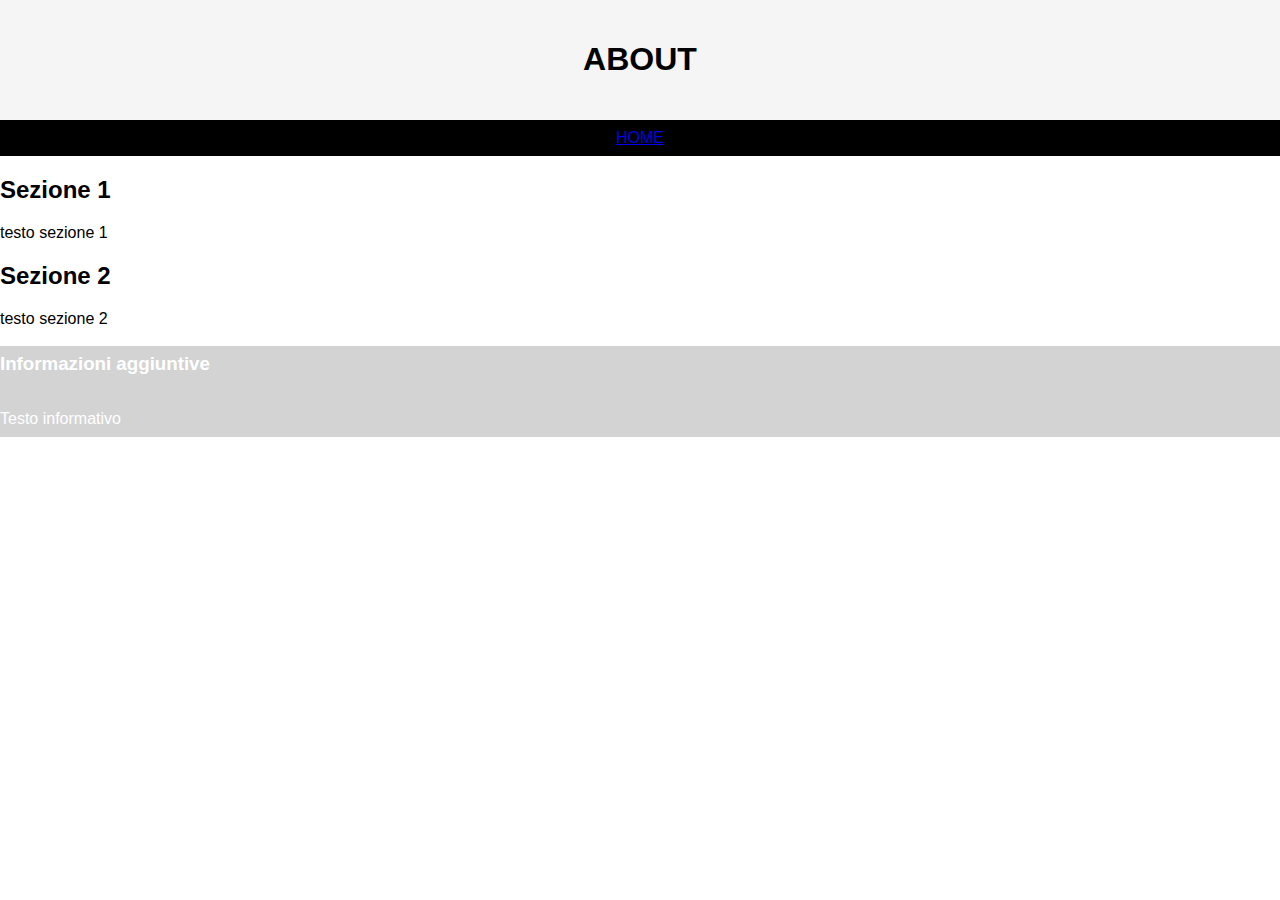
==== pages/about.html @ 906e9a05 "prima versione" ====
<!DOCTYPE html>
<html>
<head>
    <meta charset="UTF-8">
    <meta name="author" content="Lorenzo Sarti">
    <meta name="description" content="...">

    <title> ABOUT </title>

    <link href="../css/main.css" rel="stylesheet"/> <!-- foglio di stile -->
</head>

<body>
<header>
    <h1> ABOUT </h1>
</header>

<div id="maindiv">

    <div class="box" > <a href="../index.html">HOME</a></div> <!-- a= collegamento ipertestuale -->

</div>

<p id="demo"></p>

<h2> Sezione 1 </h2>
<p> testo sezione 1</p>

<h2> Sezione 2 </h2>
<p> testo sezione 2</p>

<div id="divinfo" class="box">
    <h3> Informazioni aggiuntive </h3>
    <p> Testo informativo </p>
</div>

<script>
    function myFunction() {
        document.getElementById("demo").innerHTML = "Complimenti!" ; <!-- cast? es home-->
    }
</script>

</body>
</html>
---- css/main.css ----
body {
    font-family: Arial, sans-serif; /* se non c'è il primo usa il secondo */
    padding: 0;
    margin: 0; /* spazio vuoto */
}
header {
    background-color: #f5f5f5;
    padding: 20px; /* spazio intorno */
    text-align: center;
}

h1 {
    text-align: center;
}

nav {
    background-color: #333;
    color: white;
}

nav ul {
    margin: 0;
    padding: 0;
    align-items: center;
}

nav li {
    display: inline-block;
    padding: 20px;

}

#divtittle {
    background-color: lightgray;
    line-height: 450%;
    color: black;
    /* perchè è più alto */
}

/* se volessi una riga vuota? */

.box {
    text-align: center; /* orizzontale */
    line-height: 225%; /* verticale */
    color: white;
    width: 100%;
    height: 35%;
}

#maindiv {
    display: flex;
    background-color: black;
}

#divinfo { /* piè di pagina?? */
    background-color: lightgray;
    text-align: left;
}
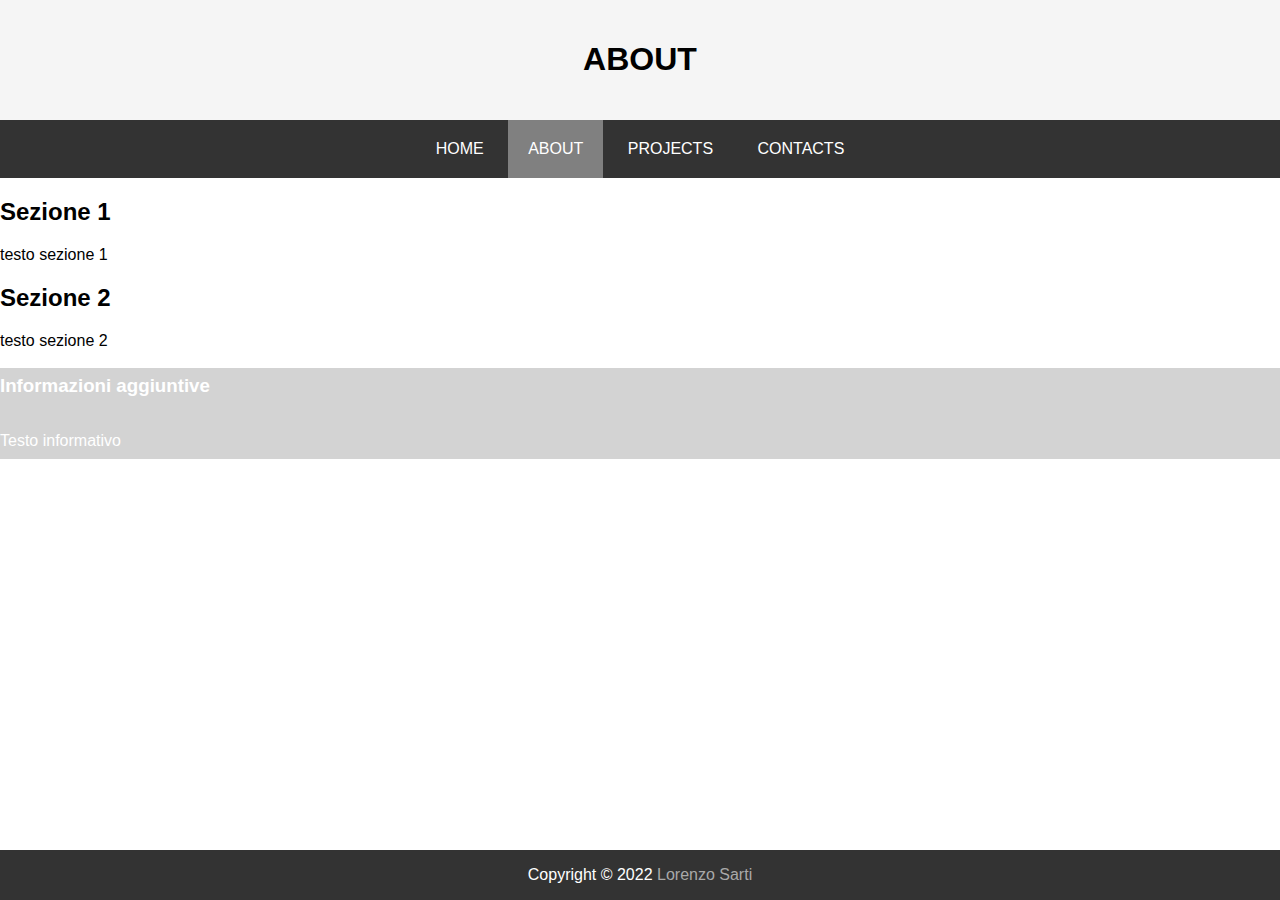
==== commit b19652f5: "secondo aggiornamento" ====
--- a/pages/about.html
+++ b/pages/about.html
@@ -15,11 +15,14 @@
     <h1> ABOUT </h1>
 </header>
 
-<div id="maindiv">
-
-    <div class="box" > <a href="../index.html">HOME</a></div> <!-- a= collegamento ipertestuale -->
-
-</div>
+<nav>
+    <ul>
+        <li><a href="../index.html">HOME</a></li>
+        <li class="selected"><a href="about.html">ABOUT</a></li>
+        <li><a href="projects.html">PROJECTS</a></li>
+        <li><a href="contacts.html">CONTACTS</a></li>
+    </ul>
+</nav>
 
 <p id="demo"></p>
 
@@ -40,5 +43,11 @@
     }
 </script>
 
+<footer>
+    <p>
+        Copyright © 2022 <a href="https://github.com/LorenzoSarti22" target="_blank">Lorenzo Sarti</a>
+    </p>
+</footer>
+
 </body>
 </html>--- a/css/main.css
+++ b/css/main.css
@@ -21,13 +21,54 @@
 nav ul {
     margin: 0;
     padding: 0;
-    align-items: center;
+    text-align: center;
 }
 
 nav li {
     display: inline-block;
     padding: 20px;
+}
 
+nav li:hover {
+    background-color: grey;
+}
+
+nav a {
+    color: white;
+    text-decoration: none;
+}
+
+.selected {
+    background-color: grey;
+}
+
+
+.container-box {
+    display: flex;
+    padding: 50px;
+}
+
+.text-box {
+    margin-right: 50px;
+}
+
+.img-box img {
+    width: 500px;
+}
+
+footer {
+    background-color: #333;
+    color: #fff;
+    height: 50px;
+    position: fixed;
+    bottom: 0; /*distanza dal fondo*/
+    width: 100%;
+    text-align: center;
+    margin-top: 50px;
+}
+footer a {
+    text-decoration: none;
+    color: darkgray;
 }
 
 #divtittle {
@@ -47,6 +88,7 @@
     height: 35%;
 }
 
+
 #maindiv {
     display: flex;
     background-color: black;
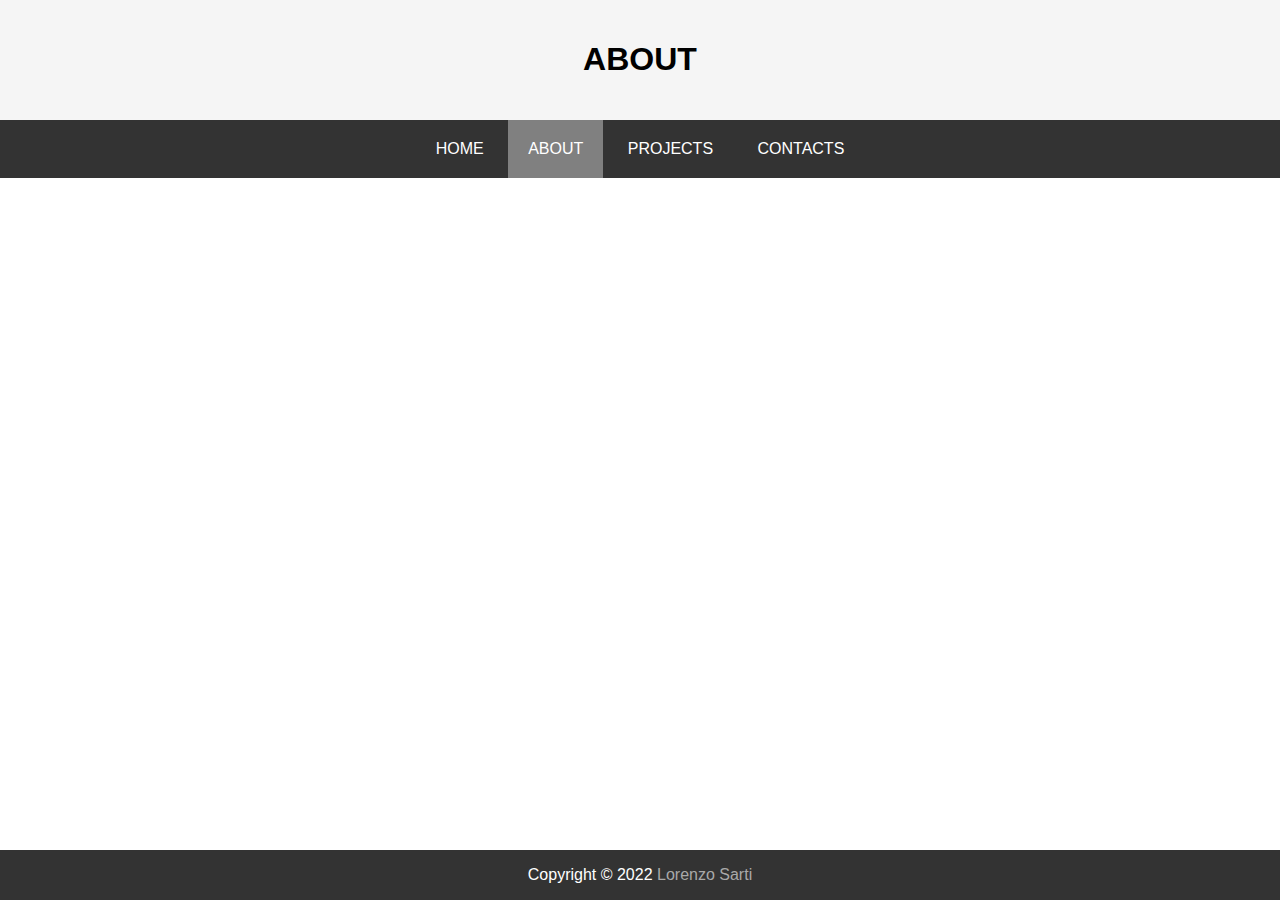
==== commit 9261f48a: "inizio scrittura classi javascript" ====
--- a/pages/about.html
+++ b/pages/about.html
@@ -24,24 +24,9 @@
     </ul>
 </nav>
 
-<p id="demo"></p>
+<main>
 
-<h2> Sezione 1 </h2>
-<p> testo sezione 1</p>
-
-<h2> Sezione 2 </h2>
-<p> testo sezione 2</p>
-
-<div id="divinfo" class="box">
-    <h3> Informazioni aggiuntive </h3>
-    <p> Testo informativo </p>
-</div>
-
-<script>
-    function myFunction() {
-        document.getElementById("demo").innerHTML = "Complimenti!" ; <!-- cast? es home-->
-    }
-</script>
+</main>
 
 <footer>
     <p>
--- a/css/main.css
+++ b/css/main.css
@@ -49,7 +49,7 @@
 }
 
 .text-box {
-    margin-right: 50px;
+    margin-right: 100px;
 }
 
 .img-box img {
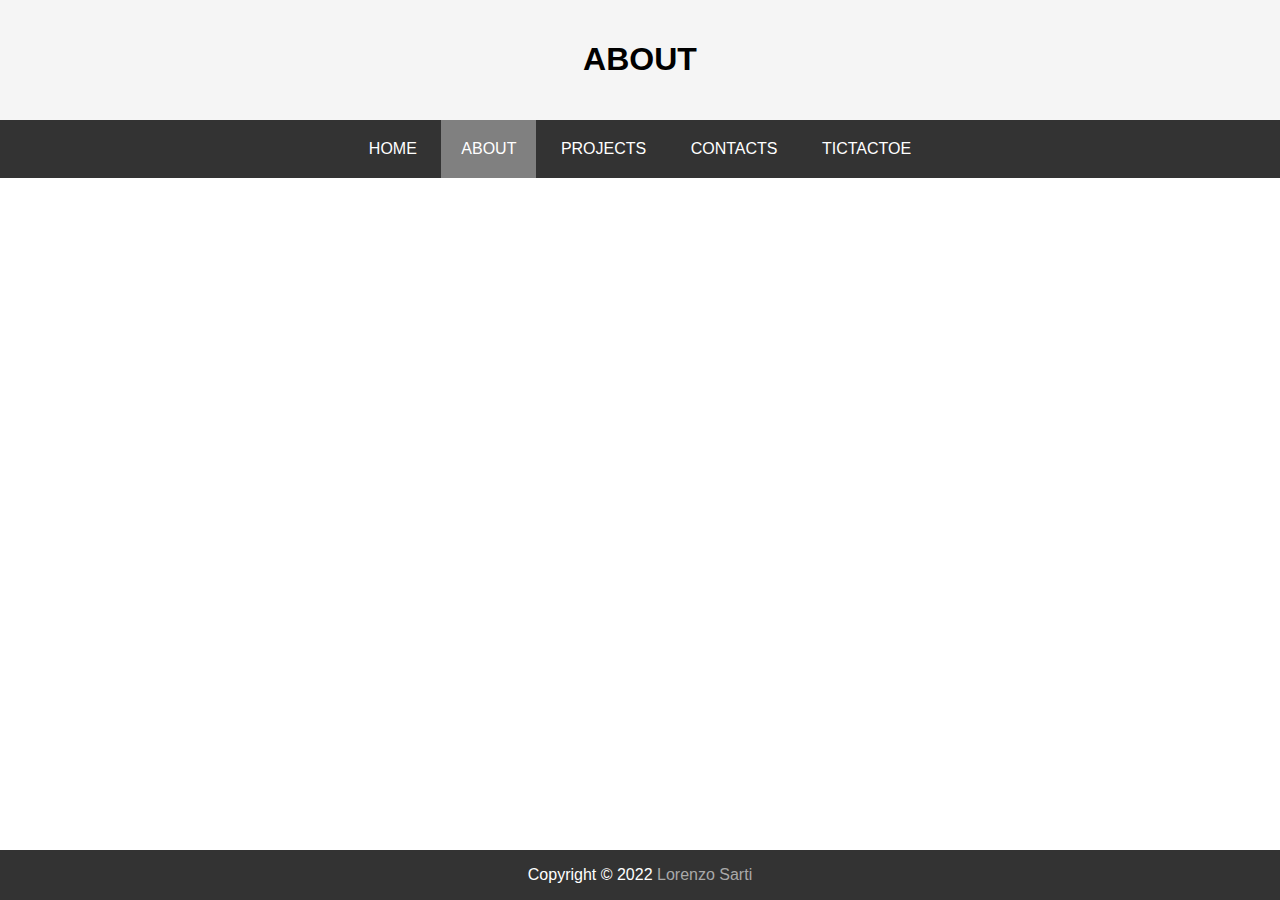
==== commit 8bf25694: "carbonara" ====
--- a/pages/about.html
+++ b/pages/about.html
@@ -21,6 +21,7 @@
         <li class="selected"><a href="about.html">ABOUT</a></li>
         <li><a href="projects.html">PROJECTS</a></li>
         <li><a href="contacts.html">CONTACTS</a></li>
+        <li><a href="tictactoe.html">TICTACTOE</a></li>
     </ul>
 </nav>
 
--- a/css/main.css
+++ b/css/main.css
@@ -98,3 +98,14 @@
     background-color: lightgray;
     text-align: left;
 }
+
+aside {
+    background-color: lightgray;
+    position: fixed;
+    bottom: 50px;
+    padding-top:30px;
+    padding-bottom: 30px;
+    width: 100%;
+    text-align: center;
+
+}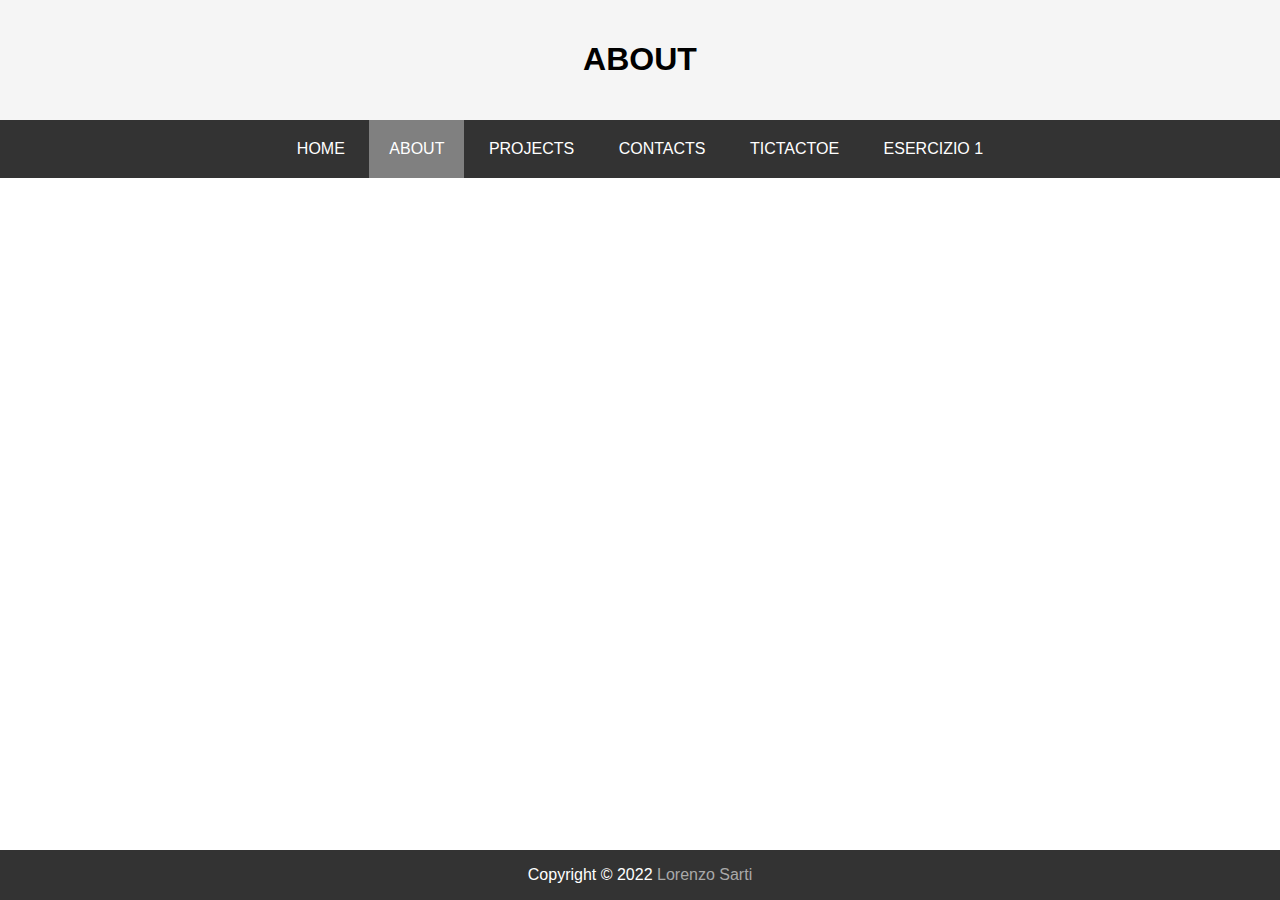
==== commit 90b5df1c: "completamento tris" ====
--- a/pages/about.html
+++ b/pages/about.html
@@ -22,6 +22,7 @@
         <li><a href="projects.html">PROJECTS</a></li>
         <li><a href="contacts.html">CONTACTS</a></li>
         <li><a href="tictactoe.html">TICTACTOE</a></li>
+        <li><a href="esercizio1.html">ESERCIZIO 1</a></li>
     </ul>
 </nav>
 
